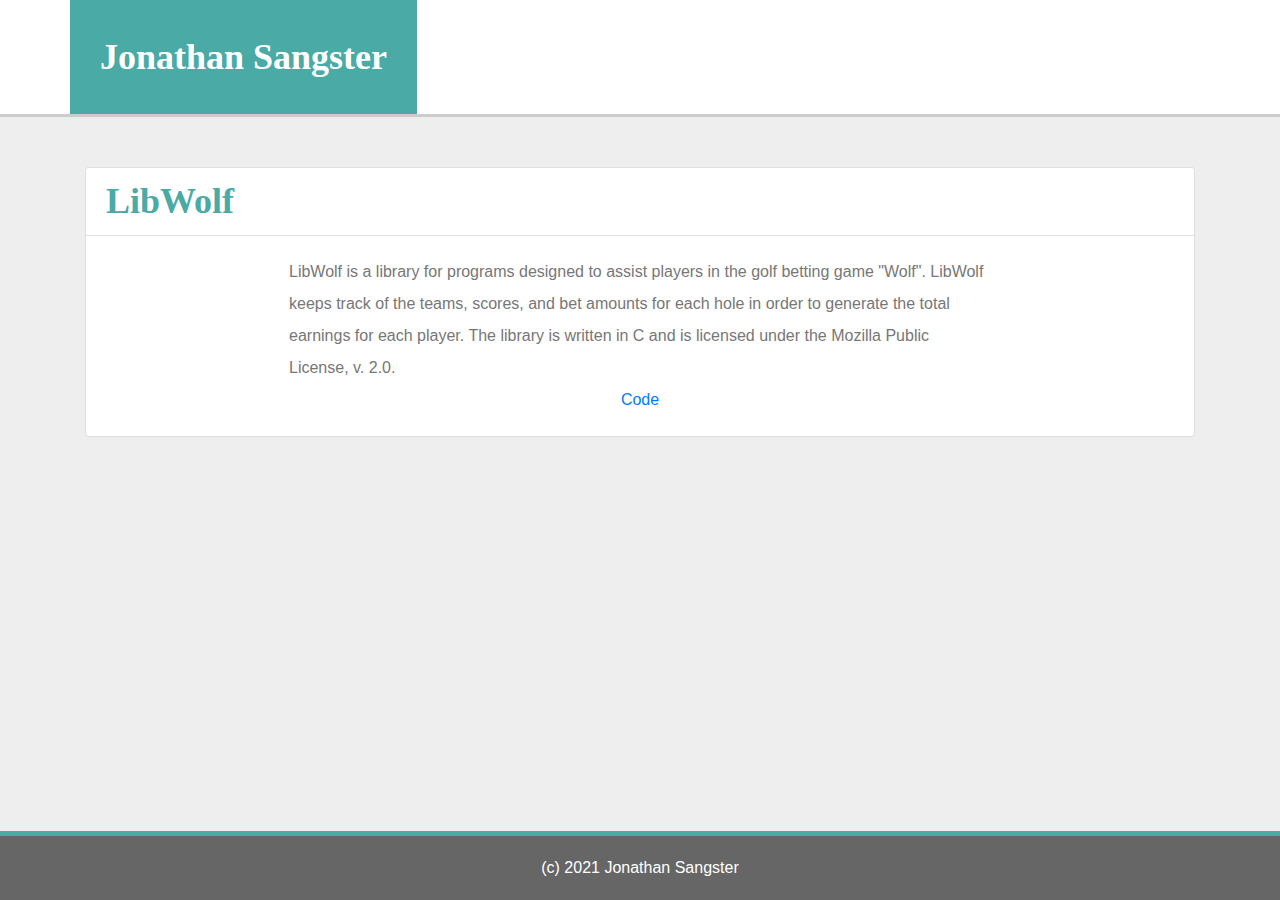
==== LibWolf.html @ 1ab45f7f "Complete rework" ====
<!DOCTYPE html>
<html lang="en-us">

<head>
	<meta charset="UTF-8">
	<meta name="viewport" content="width=device-width, initial-scale=1.0">
	<title>Jonathan Sangster</title>
	<link rel="stylesheet" href="https://stackpath.bootstrapcdn.com/bootstrap/4.4.1/css/bootstrap.min.css" integrity="sha384-Vkoo8x4CGsO3+Hhxv8T/Q5PaXtkKtu6ug5TOeNV6gBiFeWPGFN9MuhOf23Q9Ifjh" crossorigin="anonymous">
	<link rel="stylesheet" type="text/css" href="assets/css/style.css">
</head>

<body>
	<div class="container-fluid p-0 sticky-top">
	<div class="container-md p-0">
	<nav class="navbar navbar-expand-md p-0 text-center">
		<div class="navbar-brand mx-0 mr-md-auto d-flex flex-fill justify-content-center font-weight-bold">
			Jonathan Sangster
		</div>
		<div class="w-100"></div>
	</nav>
	</div>
	</div>

	<div class="container-sm">
	<div class="card">
	<h1 class="card-header font-weight-bold">LibWolf</h1>
	<div class="row card-body">
		<div class="col-md-2"></div>
		<div class="col-md-8">
			LibWolf is a library for programs designed to assist players in the golf betting game "Wolf". LibWolf keeps track of the teams, scores, and bet amounts for each hole in order to generate the total earnings for each player. The library is written in C and is licensed under the Mozilla Public License, v. 2.0.
		</div>
		<div class="col-md-2"></div>
		<div class="col-md-4"></div>
		<div class="col-md-4 text-center">
			<a href="https://gitlab.com/defarmet/libwolf">Code</a>
		</div>
		<div class="col-md-4"></div>
	</div>
	</div>
	</div>

	<div class="fixed-bottom text-center">
		(c) 2021 Jonathan Sangster
	</div>
</body>
</html>
---- assets/css/style.css ----
body {
	background-color: #eeeeee;
	font-family: sans-serif;
}

.container-fluid {
	color: #cccccc;
	background-color: #ffffff;
	border-width: 3px;
	border-style: none none solid none;
}

.font-weight-bold {
	font-size: 36px;
	font-family: 'Georgia', Times, Times New Roman, serif;
}

.navbar-brand {
	background: #4aaaa5;
	color: #ffffff;
	padding: 30px;
}

.card {
	margin: 50px auto;
	line-height: 2;
	color: #777777;
	background-color: #ffffff;
}

.card-header {
	color: #4aaaa5;
	background-color: #ffffff;
}

.fixed-bottom {
	padding: 20px;
	background-color: #666666;
	color: #ffffff;
	border-width: 5px;
	border-style: solid none none none;
	border-color: #4aaaa5;
}

.project {
	color: #ffffff;
	background-color: #4aaaa5;
	font-size: 24px;
	margin: 12px 0px;
}
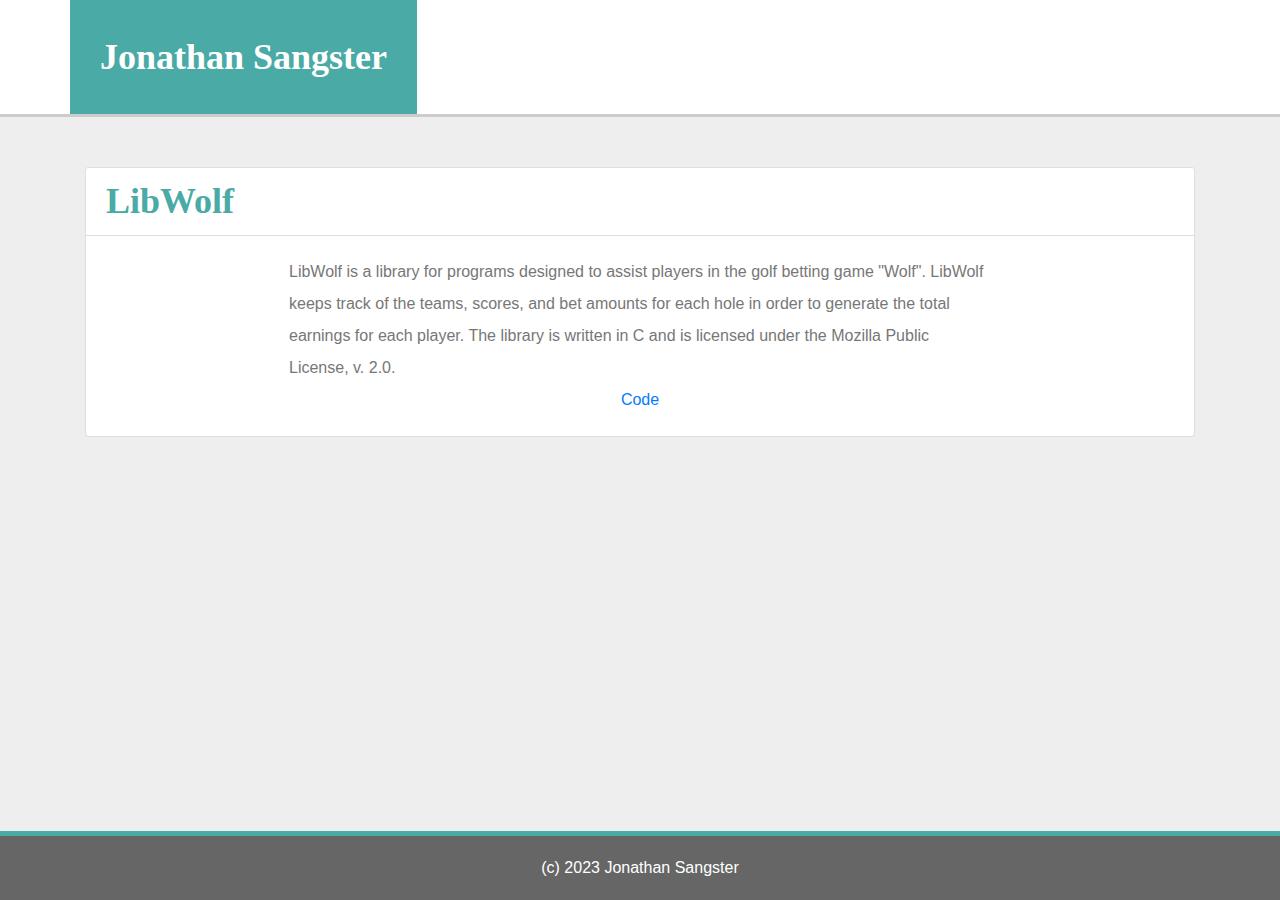
==== commit 3b66d921: "2023 update" ====
--- a/LibWolf.html
+++ b/LibWolf.html
@@ -40,7 +40,7 @@
 	</div>
 
 	<div class="fixed-bottom text-center">
-		(c) 2021 Jonathan Sangster
+		(c) 2023 Jonathan Sangster
 	</div>
 </body>
 </html>
